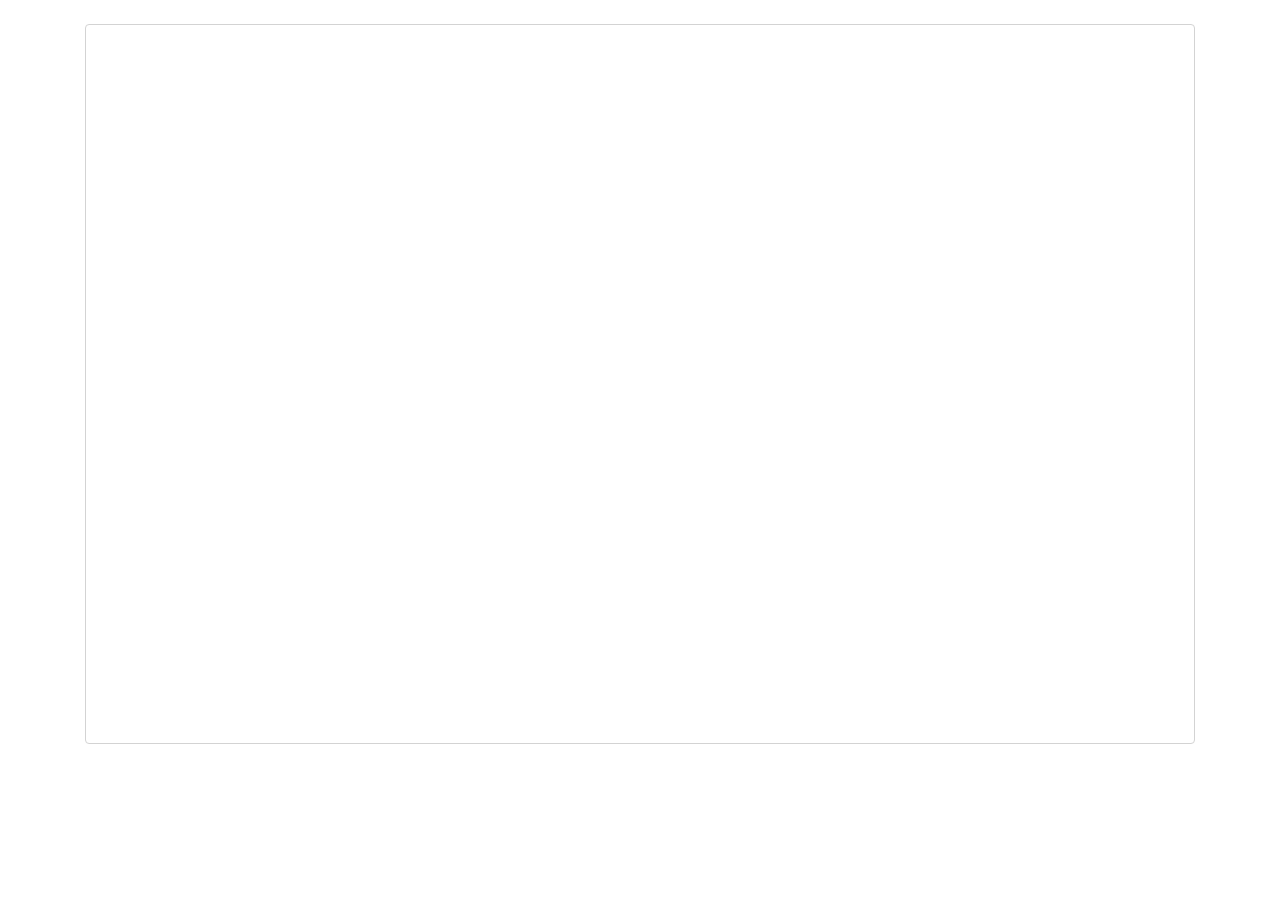
==== index.html @ 19b9bfe1 "first working version" ====
<!DOCTYPE html>
<html lang="en">
<head>
  <meta charset="UTF-8">
  <meta name="viewport" content="width=device-width, initial-scale=1">
  <title>Timeline</title>
  <link rel="stylesheet" href="https://stackpath.bootstrapcdn.com/bootstrap/4.3.1/css/bootstrap.min.css">
  <link href="https://unpkg.com/vis-timeline/styles/vis-timeline-graph2d.min.css" rel="stylesheet" type="text/css" />
  <link rel="stylesheet" href="styles.css">
</head>
<body>
  <div class="container mt-4">
    <div id="visualization"></div>
  </div>
  <script src="https://unpkg.com/vis-timeline/standalone/umd/vis-timeline-graph2d.min.js"></script>
  <script src="main.js"></script>
</body>
</html>
---- styles.css ----
body {
  font-family: 'Roboto', sans-serif;
}

#visualization {
  width: 100%;
  height: 80vh;
  border: 1px solid lightgray;
  border-radius: 4px;
}

.vis-item {
  color: white !important;
  background-color: #3f51b5 !important;
}

.vis-item-content {
  padding: 10px !important;
  text-align: center;
}

p {
  margin: 0;
}
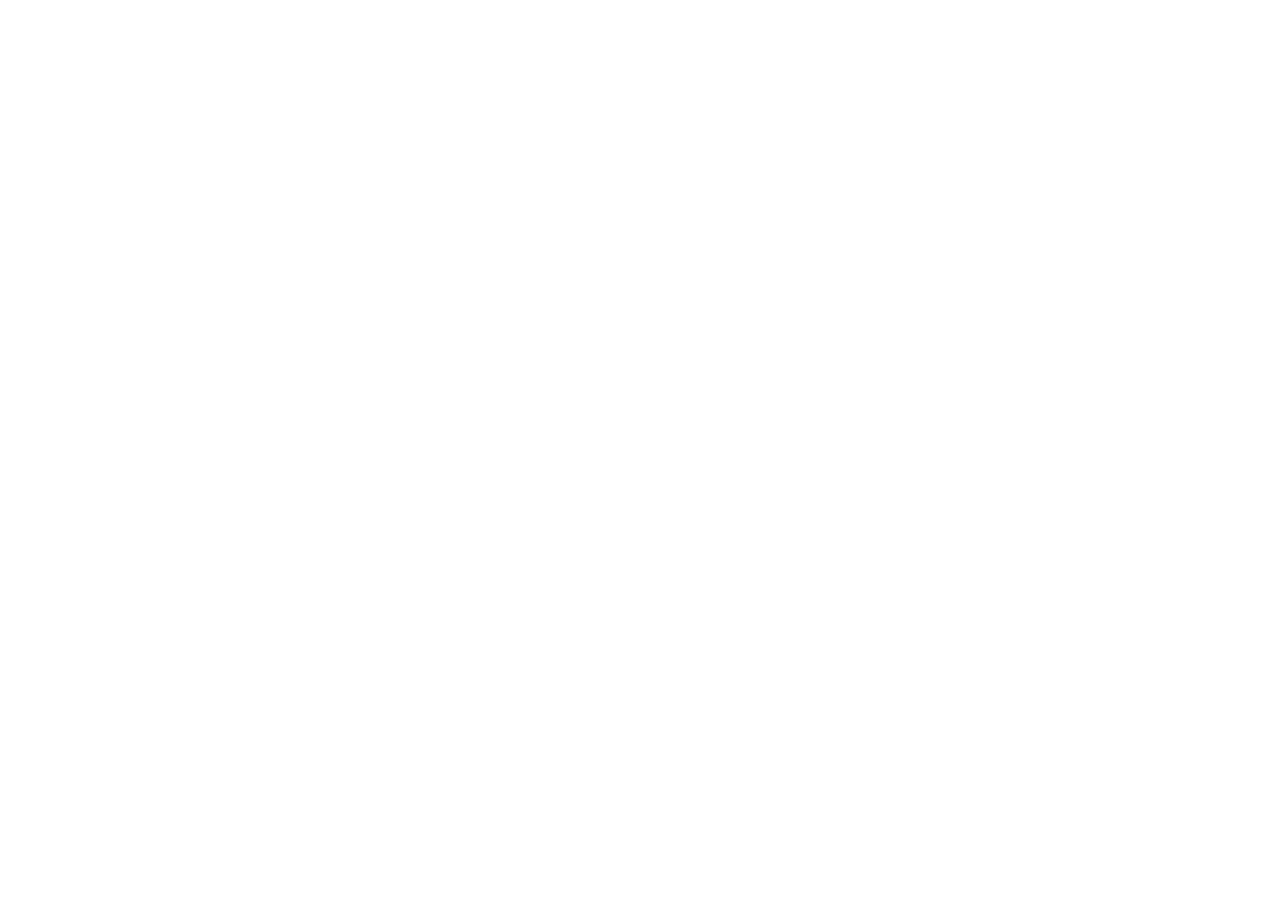
==== commit d617390d: "change timeline lib" ====
--- a/index.html
+++ b/index.html
@@ -5,14 +5,14 @@
   <meta name="viewport" content="width=device-width, initial-scale=1">
   <title>Timeline</title>
   <link rel="stylesheet" href="https://stackpath.bootstrapcdn.com/bootstrap/4.3.1/css/bootstrap.min.css">
-  <link href="https://unpkg.com/vis-timeline/styles/vis-timeline-graph2d.min.css" rel="stylesheet" type="text/css" />
+  <link rel="stylesheet" href="https://cdn.knightlab.com/libs/timeline3/latest/css/timeline.css">
   <link rel="stylesheet" href="styles.css">
 </head>
 <body>
   <div class="container mt-4">
-    <div id="visualization"></div>
+    <div id="timeline-embed"></div>
   </div>
-  <script src="https://unpkg.com/vis-timeline/standalone/umd/vis-timeline-graph2d.min.js"></script>
+  <script src="https://cdn.knightlab.com/libs/timeline3/latest/js/timeline.js"></script>
   <script src="main.js"></script>
 </body>
 </html>
--- a/styles.css
+++ b/styles.css
@@ -2,23 +2,7 @@
   font-family: 'Roboto', sans-serif;
 }
 
-#visualization {
+#timeline-embed {
   width: 100%;
   height: 80vh;
-  border: 1px solid lightgray;
-  border-radius: 4px;
-}
-
-.vis-item {
-  color: white !important;
-  background-color: #3f51b5 !important;
-}
-
-.vis-item-content {
-  padding: 10px !important;
-  text-align: center;
-}
-
-p {
-  margin: 0;
-}
+}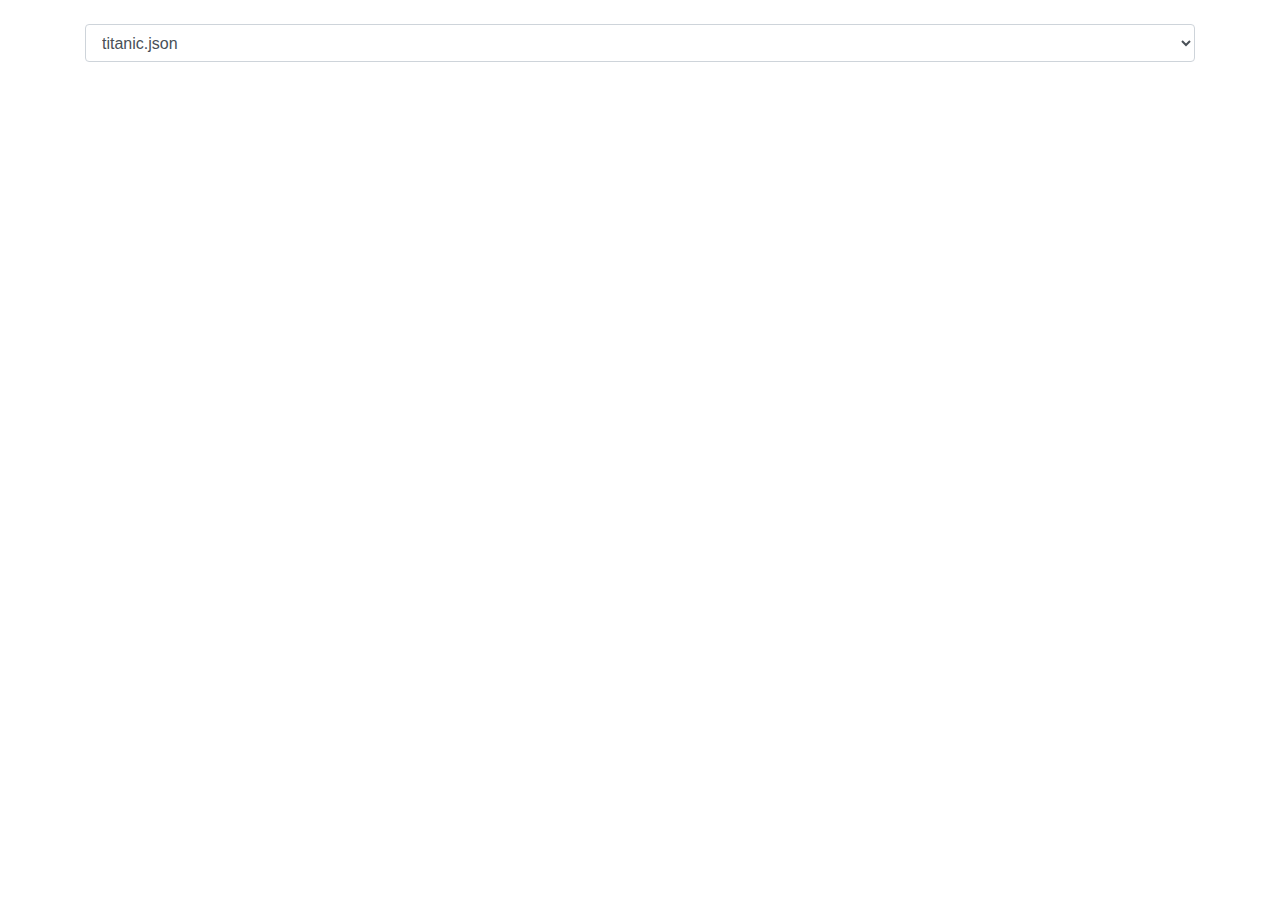
==== commit 520b41f6: "add selector and pearl harbor" ====
--- a/index.html
+++ b/index.html
@@ -10,6 +10,11 @@
 </head>
 <body>
   <div class="container mt-4">
+    <div class="dropdown mb-4">
+      <select id="jsonFileSelect" class="form-control">
+        <!-- Options will be populated from main.js -->
+      </select>
+    </div>
     <div id="timeline-embed"></div>
   </div>
   <script src="https://cdn.knightlab.com/libs/timeline3/latest/js/timeline.js"></script>
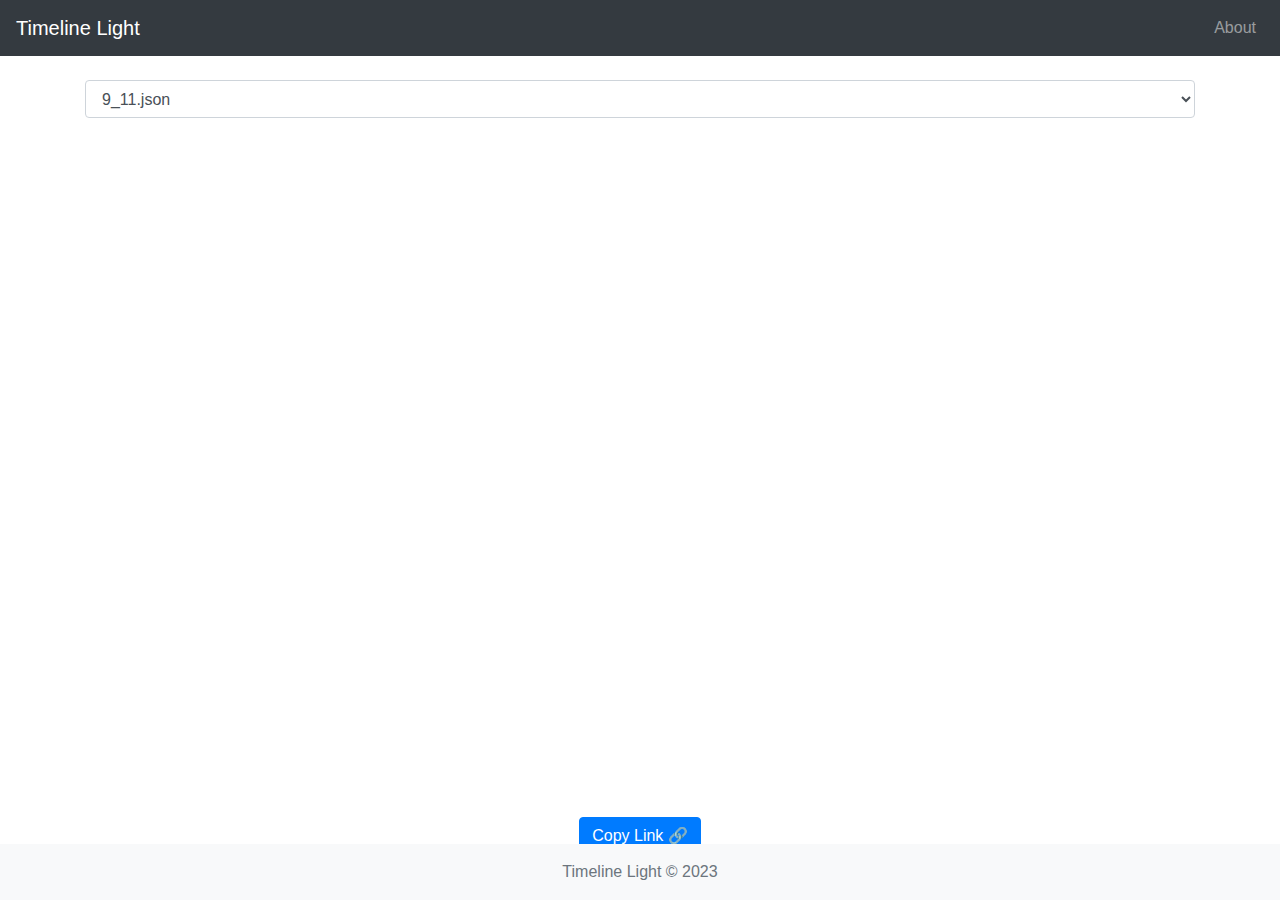
==== commit 346c6ea4: "make a sharing button with custom animation" ====
--- a/index.html
+++ b/index.html
@@ -9,6 +9,20 @@
   <link rel="stylesheet" href="styles.css">
 </head>
 <body>
+  <nav class="navbar navbar-expand-md navbar-dark bg-dark">
+    <a class="navbar-brand" href="#">Timeline Light</a>
+    <button class="navbar-toggler" type="button" data-toggle="collapse" data-target="#navbarCollapse" aria-controls="navbarCollapse" aria-expanded="false" aria-label="Toggle navigation">
+      <span class="navbar-toggler-icon"></span>
+    </button>
+    <div class="collapse navbar-collapse" id="navbarCollapse">
+      <ul class="navbar-nav ml-auto">
+        <li class="nav-item">
+          <a class="nav-link" href="about.html">About</a>
+        </li>
+      </ul>
+    </div>
+  </nav>
+
   <div class="container mt-4">
     <div class="dropdown mb-4">
       <select id="jsonFileSelect" class="form-control">
@@ -17,6 +31,25 @@
     </div>
     <div id="timeline-embed"></div>
   </div>
+  
+ <div class="container">
+  <div class="row">
+  <div class="col-4"></div>
+    <div class="col-4 text-center">
+      <button id="share-button" class="btn btn-primary">
+        Copy Link 🔗
+      </button>
+    </div>
+  <div class="col-4"></div>
+  </div>
+</div>
+
+  <footer class="footer mt-auto py-3 bg-light">
+    <div class="container text-center">
+      <span class="text-muted">Timeline Light &copy; 2023</span>
+    </div>
+  </footer>
+
   <script src="https://cdn.knightlab.com/libs/timeline3/latest/js/timeline.js"></script>
   <script src="main.js"></script>
 </body>
--- a/styles.css
+++ b/styles.css
@@ -1,8 +1,21 @@
 body {
+  min-height: 100vh;
+  display: flex;
+  flex-direction: column;
   font-family: 'Roboto', sans-serif;
 }
 
 #timeline-embed {
   width: 100%;
-  height: 80vh;
-}+  height: 75vh;
+}
+
+.footer {
+  position: sticky;
+  bottom: 0;
+  width: 100%;
+}
+
+.container {
+  flex: 1;
+}
